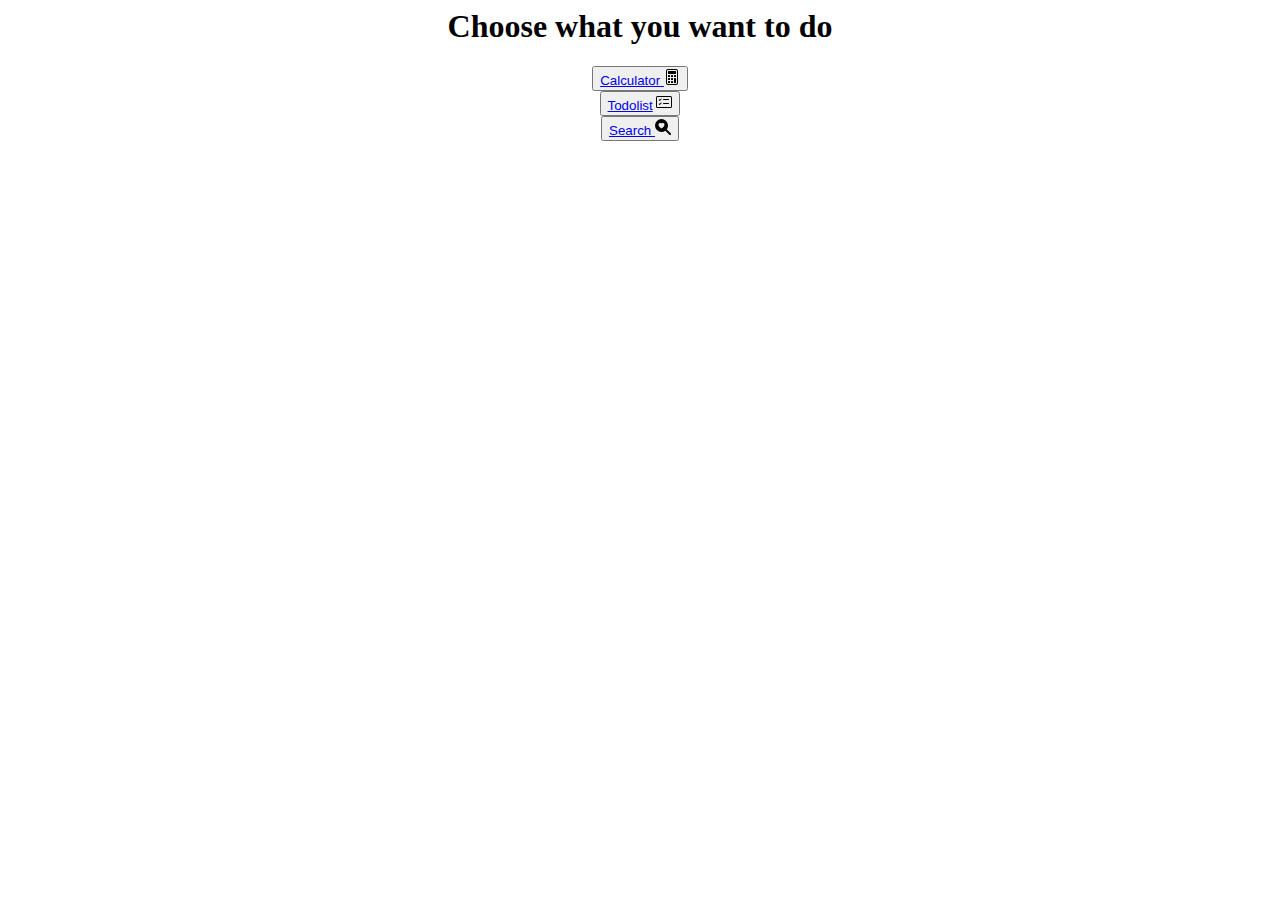
==== index.html @ 568dc63b "Initial commit" ====
<head>
    <meta charset="UTF-8">
    <meta name="viewport" content="width=device-width, initial-scale=1.0">
    <title>Homepage</title>
    <link href="https://cdn.jsdelivr.net/npm/bootstrap@5.3.2/dist/css/bootstrap.min.css" rel="stylesheet" integrity="sha384-T3c6CoIi6uLrA9TneNEoa7RxnatzjcDSCmG1MXxSR1GAsXEV/Dwwykc2MPK8M2HN" crossorigin="anonymous">
    <script src="https://cdn.jsdelivr.net/npm/bootstrap@5.3.2/dist/js/bootstrap.bundle.min.js" integrity="sha384-C6RzsynM9kWDrMNeT87bh95OGNyZPhcTNXj1NW7RuBCsyN/o0jlpcV8Qyq46cDfL" crossorigin="anonymous"></script>
</head>
<body>
 <center>  <h1> Choose what you want to do</h1>  </center> 

 <div class="row mt-5">     <center> 
    <div class="col-md-4">
    <a href="calculator.html"  >
        <button type="button" class="btn btn-Calculator">Calculator </a>
        <svg xmlns="http://www.w3.org/2000/svg" width="16" height="16" fill="currentColor" class="bi bi-calculator" viewBox="0 0 16 16">
            <path d="M12 1a1 1 0 0 1 1 1v12a1 1 0 0 1-1 1H4a1 1 0 0 1-1-1V2a1 1 0 0 1 1-1zM4 0a2 2 0 0 0-2 2v12a2 2 0 0 0 2 2h8a2 2 0 0 0 2-2V2a2 2 0 0 0-2-2z"/>
            <path d="M4 2.5a.5.5 0 0 1 .5-.5h7a.5.5 0 0 1 .5.5v2a.5.5 0 0 1-.5.5h-7a.5.5 0 0 1-.5-.5zm0 4a.5.5 0 0 1 .5-.5h1a.5.5 0 0 1 .5.5v1a.5.5 0 0 1-.5.5h-1a.5.5 0 0 1-.5-.5zm0 3a.5.5 0 0 1 .5-.5h1a.5.5 0 0 1 .5.5v1a.5.5 0 0 1-.5.5h-1a.5.5 0 0 1-.5-.5zm0 3a.5.5 0 0 1 .5-.5h1a.5.5 0 0 1 .5.5v1a.5.5 0 0 1-.5.5h-1a.5.5 0 0 1-.5-.5zm3-6a.5.5 0 0 1 .5-.5h1a.5.5 0 0 1 .5.5v1a.5.5 0 0 1-.5.5h-1a.5.5 0 0 1-.5-.5zm0 3a.5.5 0 0 1 .5-.5h1a.5.5 0 0 1 .5.5v1a.5.5 0 0 1-.5.5h-1a.5.5 0 0 1-.5-.5zm0 3a.5.5 0 0 1 .5-.5h1a.5.5 0 0 1 .5.5v1a.5.5 0 0 1-.5.5h-1a.5.5 0 0 1-.5-.5zm3-6a.5.5 0 0 1 .5-.5h1a.5.5 0 0 1 .5.5v1a.5.5 0 0 1-.5.5h-1a.5.5 0 0 1-.5-.5zm0 3a.5.5 0 0 1 .5-.5h1a.5.5 0 0 1 .5.5v4a.5.5 0 0 1-.5.5h-1a.5.5 0 0 1-.5-.5z"/>
          </svg> 
        </button>
    </div>
    <div class="row mt-4"> 
   <a href="todolist.html" >
   <button type="button" class="btn btn-Todolist">Todolist</a>
        <svg xmlns="http://www.w3.org/2000/svg" width="16" height="16" fill="currentColor" class="bi bi-card-checklist" viewBox="0 0 16 16">
        <path d="M14.5 3a.5.5 0 0 1 .5.5v9a.5.5 0 0 1-.5.5h-13a.5.5 0 0 1-.5-.5v-9a.5.5 0 0 1 .5-.5zm-13-1A1.5 1.5 0 0 0 0 3.5v9A1.5 1.5 0 0 0 1.5 14h13a1.5 1.5 0 0 0 1.5-1.5v-9A1.5 1.5 0 0 0 14.5 2z"/>
        <path d="M7 5.5a.5.5 0 0 1 .5-.5h5a.5.5 0 0 1 0 1h-5a.5.5 0 0 1-.5-.5m-1.496-.854a.5.5 0 0 1 0 .708l-1.5 1.5a.5.5 0 0 1-.708 0l-.5-.5a.5.5 0 1 1 .708-.708l.146.147 1.146-1.147a.5.5 0 0 1 .708 0M7 9.5a.5.5 0 0 1 .5-.5h5a.5.5 0 0 1 0 1h-5a.5.5 0 0 1-.5-.5m-1.496-.854a.5.5 0 0 1 0 .708l-1.5 1.5a.5.5 0 0 1-.708 0l-.5-.5a.5.5 0 0 1 .708-.708l.146.147 1.146-1.147a.5.5 0 0 1 .708 0"/>
      </svg>
    </button > 
</div>
      <div class="row mt-4"> 
        <a href="dynamicsearch.html" >
      <button type="button" class="btn btn-Search">Search </a>
            <svg xmlns="http://www.w3.org/2000/svg" width="16" height="16" fill="currentColor" class="bi bi-search-heart-fill" viewBox="0 0 16 16">
            <path d="M6.5 13a6.47 6.47 0 0 0 3.845-1.258h-.001q.044.06.098.115l3.85 3.85a1 1 0 0 0 1.415-1.414l-3.85-3.85a1 1 0 0 0-.115-.1A6.47 6.47 0 0 0 13 6.5 6.5 6.5 0 0 0 6.5 0a6.5 6.5 0 1 0 0 13m0-8.518c1.664-1.673 5.825 1.254 0 5.018-5.825-3.764-1.664-6.69 0-5.018"/>
          </svg> 
      </button>
    </div>
</div>

 </center>
</body>
</html>
</html>
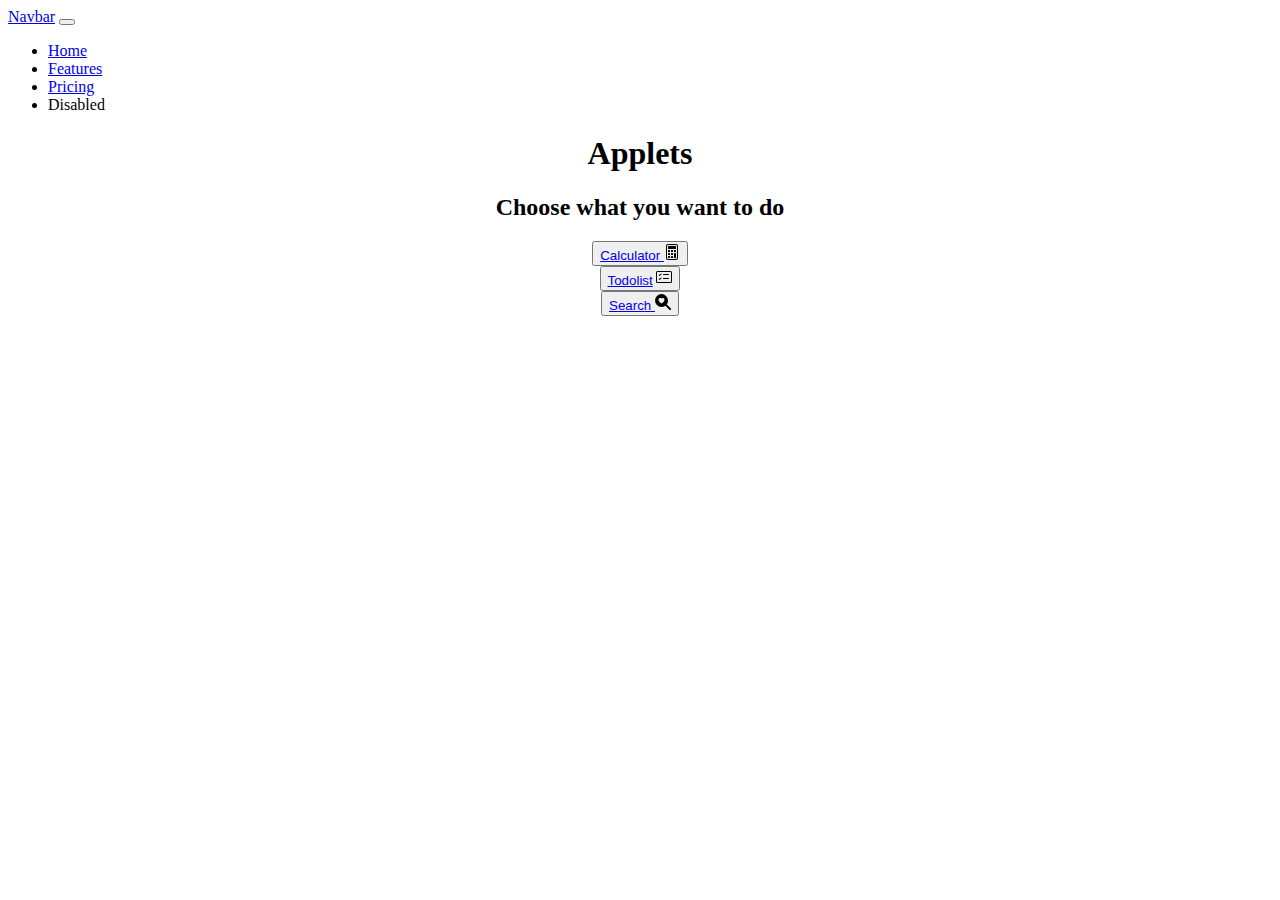
==== commit 31cb1f35: "Added navbar on index.html" ====
--- a/index.html
+++ b/index.html
@@ -5,9 +5,35 @@
     <link href="https://cdn.jsdelivr.net/npm/bootstrap@5.3.2/dist/css/bootstrap.min.css" rel="stylesheet" integrity="sha384-T3c6CoIi6uLrA9TneNEoa7RxnatzjcDSCmG1MXxSR1GAsXEV/Dwwykc2MPK8M2HN" crossorigin="anonymous">
     <script src="https://cdn.jsdelivr.net/npm/bootstrap@5.3.2/dist/js/bootstrap.bundle.min.js" integrity="sha384-C6RzsynM9kWDrMNeT87bh95OGNyZPhcTNXj1NW7RuBCsyN/o0jlpcV8Qyq46cDfL" crossorigin="anonymous"></script>
 </head>
+
+<nav class="navbar navbar-expand-lg bg-body-tertiary">
+  <div class="container-fluid">
+    <a class="navbar-brand" href="#">Navbar</a>
+    <button class="navbar-toggler" type="button" data-bs-toggle="collapse" data-bs-target="#navbarNav" aria-controls="navbarNav" aria-expanded="false" aria-label="Toggle navigation">
+      <span class="navbar-toggler-icon"></span>
+    </button>
+    <div class="collapse navbar-collapse" id="navbarNav">
+      <ul class="navbar-nav">
+        <li class="nav-item">
+          <a class="nav-link active" aria-current="page" href="#">Home</a>
+        </li>
+        <li class="nav-item">
+          <a class="nav-link" href="#">Features</a>
+        </li>
+        <li class="nav-item">
+          <a class="nav-link" href="#">Pricing</a>
+        </li>
+        <li class="nav-item">
+          <a class="nav-link disabled" aria-disabled="true">Disabled</a>
+        </li>
+      </ul>
+    </div>
+  </div>
+</nav>
+
 <body>
- <center>  <h1> Choose what you want to do</h1>  </center> 
-
+ <center>  <h1> Applets</h1>  </center> 
+ <center>  <h2> Choose what you want to do</h2>  </center> 
  <div class="row mt-5">     <center> 
     <div class="col-md-4">
     <a href="calculator.html"  >
@@ -30,7 +56,7 @@
       <div class="row mt-4"> 
         <a href="dynamicsearch.html" >
       <button type="button" class="btn btn-Search">Search </a>
-            <svg xmlns="http://www.w3.org/2000/svg" width="16" height="16" fill="currentColor" class="bi bi-search-heart-fill" viewBox="0 0 16 16">
+            <svg xmlns="http://www.w3.org/2000/svg" width="16" height="16" fill="currentColor" class="bi bi-search-heart">
             <path d="M6.5 13a6.47 6.47 0 0 0 3.845-1.258h-.001q.044.06.098.115l3.85 3.85a1 1 0 0 0 1.415-1.414l-3.85-3.85a1 1 0 0 0-.115-.1A6.47 6.47 0 0 0 13 6.5 6.5 6.5 0 0 0 6.5 0a6.5 6.5 0 1 0 0 13m0-8.518c1.664-1.673 5.825 1.254 0 5.018-5.825-3.764-1.664-6.69 0-5.018"/>
           </svg> 
       </button>
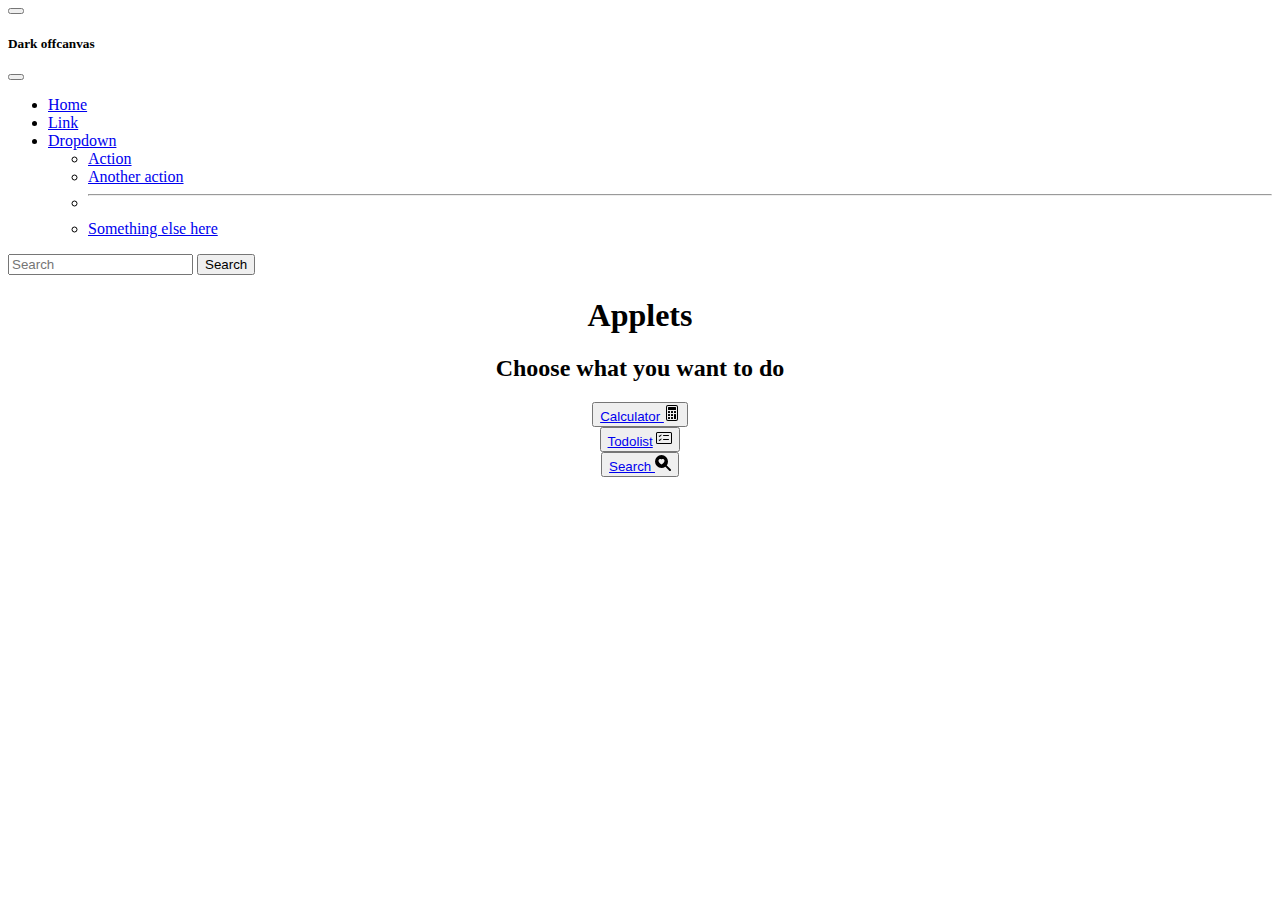
==== commit d10cdcaf: "Added hamburger on index.html" ====
--- a/index.html
+++ b/index.html
@@ -6,32 +6,55 @@
     <script src="https://cdn.jsdelivr.net/npm/bootstrap@5.3.2/dist/js/bootstrap.bundle.min.js" integrity="sha384-C6RzsynM9kWDrMNeT87bh95OGNyZPhcTNXj1NW7RuBCsyN/o0jlpcV8Qyq46cDfL" crossorigin="anonymous"></script>
 </head>
 
-<nav class="navbar navbar-expand-lg bg-body-tertiary">
-  <div class="container-fluid">
-    <a class="navbar-brand" href="#">Navbar</a>
-    <button class="navbar-toggler" type="button" data-bs-toggle="collapse" data-bs-target="#navbarNav" aria-controls="navbarNav" aria-expanded="false" aria-label="Toggle navigation">
-      <span class="navbar-toggler-icon"></span>
-    </button>
-    <div class="collapse navbar-collapse" id="navbarNav">
-      <ul class="navbar-nav">
-        <li class="nav-item">
-          <a class="nav-link active" aria-current="page" href="#">Home</a>
-        </li>
-        <li class="nav-item">
-          <a class="nav-link" href="#">Features</a>
-        </li>
-        <li class="nav-item">
-          <a class="nav-link" href="#">Pricing</a>
-        </li>
-        <li class="nav-item">
-          <a class="nav-link disabled" aria-disabled="true">Disabled</a>
-        </li>
-      </ul>
-    </div>
-  </div>
-</nav>
+
 
 <body>
+
+  <nav class="navbar navbar-dark bg-dark fixed-top">
+    <div class="container-fluid">
+      <a class="navbar-brand" href="#"></a>
+      <button class="navbar-toggler" type="button" data-bs-toggle="offcanvas" data-bs-target="#offcanvasDarkNavbar" aria-controls="offcanvasDarkNavbar" aria-label="Toggle navigation">
+        <span class="navbar-toggler-icon"></span>
+      </button>
+      <div class="offcanvas offcanvas-end text-bg-dark" tabindex="-1" id="offcanvasDarkNavbar" aria-labelledby="offcanvasDarkNavbarLabel">
+        <div class="offcanvas-header">
+          <h5 class="offcanvas-title" id="offcanvasDarkNavbarLabel">Dark offcanvas</h5>
+          <button type="button" class="btn-close btn-close-white" data-bs-dismiss="offcanvas" aria-label="Close"></button>
+        </div>
+        <div class="offcanvas-body">
+          <ul class="navbar-nav justify-content-end flex-grow-1 pe-3">
+            <li class="nav-item">
+              <a class="nav-link active" aria-current="page" href="#">Home</a>
+            </li>
+            <li class="nav-item">
+              <a class="nav-link" href="#">Link</a>
+            </li>
+            <li class="nav-item dropdown">
+              <a class="nav-link dropdown-toggle" href="#" role="button" data-bs-toggle="dropdown" aria-expanded="false">
+                Dropdown
+              </a>
+              <ul class="dropdown-menu dropdown-menu-dark">
+                <li><a class="dropdown-item" href="#">Action</a></li>
+                <li><a class="dropdown-item" href="#">Another action</a></li>
+                <li>
+                  <hr class="dropdown-divider">
+                </li>
+                <li><a class="dropdown-item" href="#">Something else here</a></li>
+              </ul>
+            </li>
+          </ul>
+          <form class="d-flex mt-3" role="search">
+            <input class="form-control me-2" type="search" placeholder="Search" aria-label="Search">
+            <button class="btn btn-success" type="submit">Search</button>
+          </form>
+        </div>
+      </div>
+    </div>
+  </nav>
+
+
+
+
  <center>  <h1> Applets</h1>  </center> 
  <center>  <h2> Choose what you want to do</h2>  </center> 
  <div class="row mt-5">     <center> 
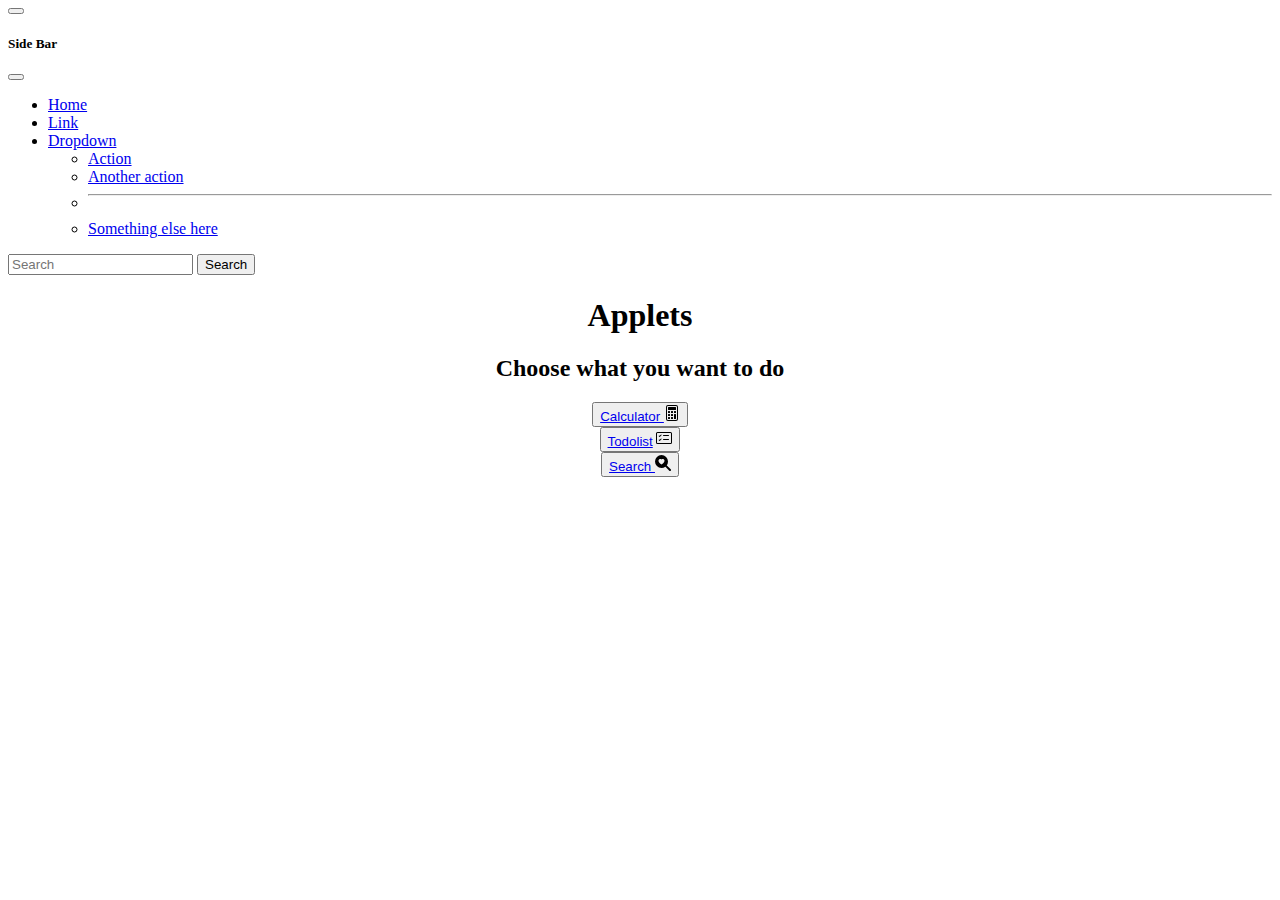
==== commit 1e567a77: "added bootstrap" ====
--- a/index.html
+++ b/index.html
@@ -18,7 +18,7 @@
       </button>
       <div class="offcanvas offcanvas-end text-bg-dark" tabindex="-1" id="offcanvasDarkNavbar" aria-labelledby="offcanvasDarkNavbarLabel">
         <div class="offcanvas-header">
-          <h5 class="offcanvas-title" id="offcanvasDarkNavbarLabel">Dark offcanvas</h5>
+          <h5 class="offcanvas-title" id="offcanvasDarkNavbarLabel">Side Bar</h5>
           <button type="button" class="btn-close btn-close-white" data-bs-dismiss="offcanvas" aria-label="Close"></button>
         </div>
         <div class="offcanvas-body">
@@ -54,14 +54,13 @@
 
 
 
-
  <center>  <h1> Applets</h1>  </center> 
  <center>  <h2> Choose what you want to do</h2>  </center> 
  <div class="row mt-5">     <center> 
     <div class="col-md-4">
     <a href="calculator.html"  >
         <button type="button" class="btn btn-Calculator">Calculator </a>
-        <svg xmlns="http://www.w3.org/2000/svg" width="16" height="16" fill="currentColor" class="bi bi-calculator" viewBox="0 0 16 16">
+        <svg xmlns="https://i.pinimg.com/564x/d9/1d/11/d91d11ea49c8e7754b3ffc54c60142aa.jpg" width="16" height="16" fill="currentColor" class="bi bi-calculator" viewBox="0 0 16 16">
             <path d="M12 1a1 1 0 0 1 1 1v12a1 1 0 0 1-1 1H4a1 1 0 0 1-1-1V2a1 1 0 0 1 1-1zM4 0a2 2 0 0 0-2 2v12a2 2 0 0 0 2 2h8a2 2 0 0 0 2-2V2a2 2 0 0 0-2-2z"/>
             <path d="M4 2.5a.5.5 0 0 1 .5-.5h7a.5.5 0 0 1 .5.5v2a.5.5 0 0 1-.5.5h-7a.5.5 0 0 1-.5-.5zm0 4a.5.5 0 0 1 .5-.5h1a.5.5 0 0 1 .5.5v1a.5.5 0 0 1-.5.5h-1a.5.5 0 0 1-.5-.5zm0 3a.5.5 0 0 1 .5-.5h1a.5.5 0 0 1 .5.5v1a.5.5 0 0 1-.5.5h-1a.5.5 0 0 1-.5-.5zm0 3a.5.5 0 0 1 .5-.5h1a.5.5 0 0 1 .5.5v1a.5.5 0 0 1-.5.5h-1a.5.5 0 0 1-.5-.5zm3-6a.5.5 0 0 1 .5-.5h1a.5.5 0 0 1 .5.5v1a.5.5 0 0 1-.5.5h-1a.5.5 0 0 1-.5-.5zm0 3a.5.5 0 0 1 .5-.5h1a.5.5 0 0 1 .5.5v1a.5.5 0 0 1-.5.5h-1a.5.5 0 0 1-.5-.5zm0 3a.5.5 0 0 1 .5-.5h1a.5.5 0 0 1 .5.5v1a.5.5 0 0 1-.5.5h-1a.5.5 0 0 1-.5-.5zm3-6a.5.5 0 0 1 .5-.5h1a.5.5 0 0 1 .5.5v1a.5.5 0 0 1-.5.5h-1a.5.5 0 0 1-.5-.5zm0 3a.5.5 0 0 1 .5-.5h1a.5.5 0 0 1 .5.5v4a.5.5 0 0 1-.5.5h-1a.5.5 0 0 1-.5-.5z"/>
           </svg> 
